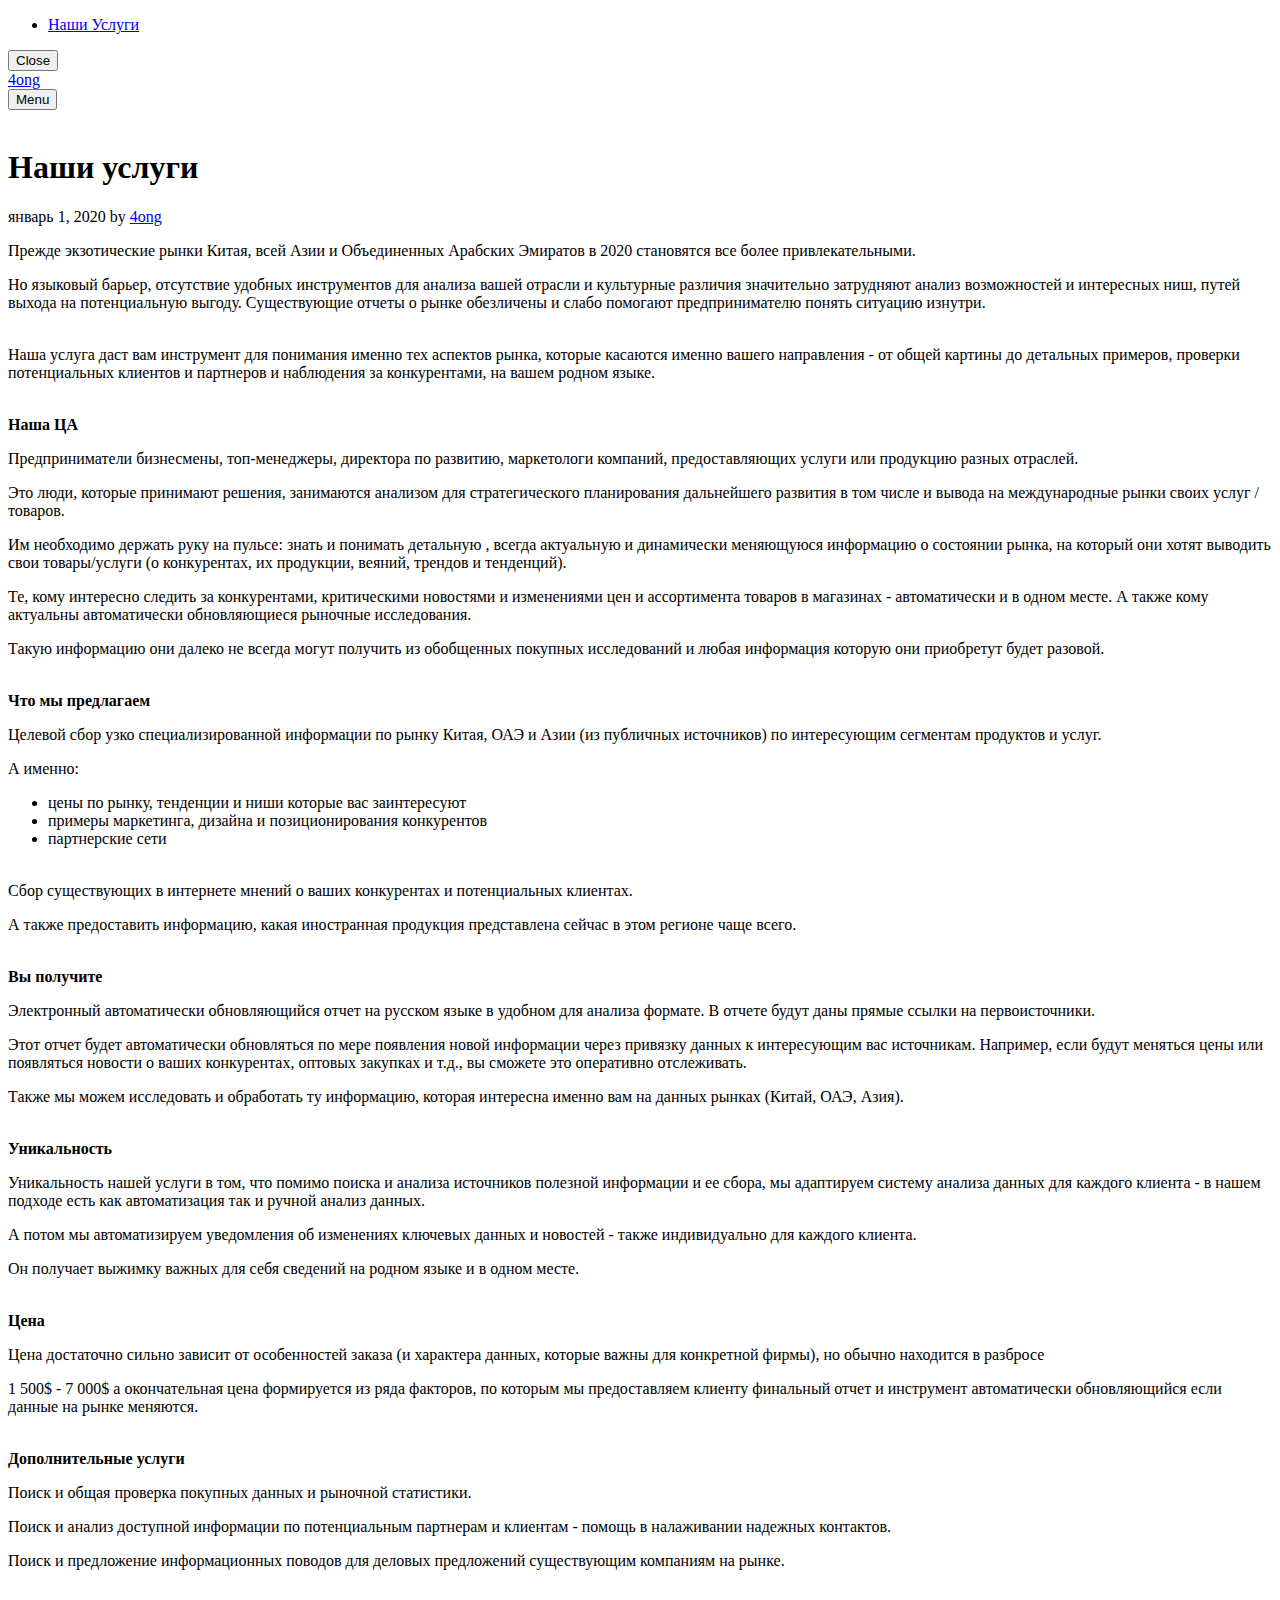
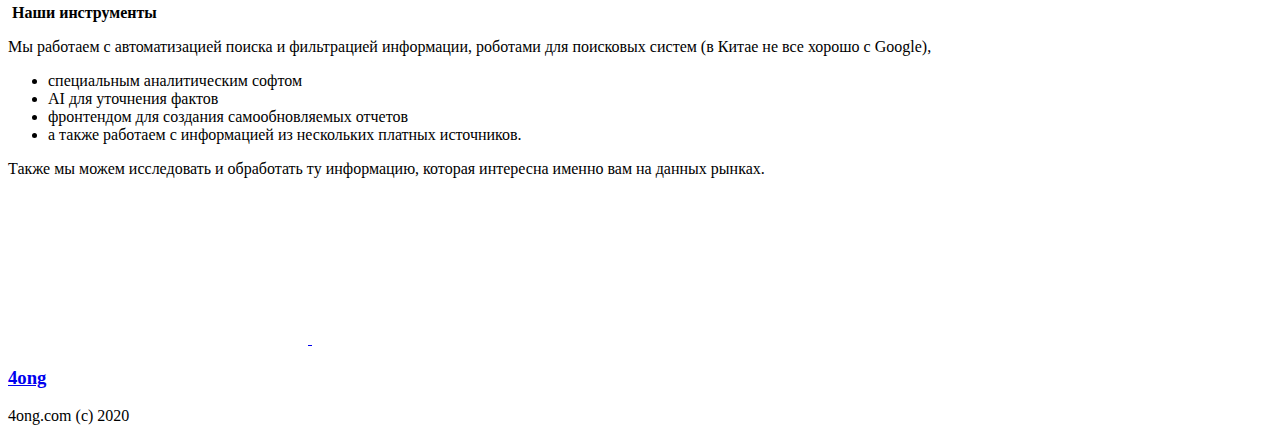
==== uslugi/index.html @ cca7f87f "Updated from Publii" ====
<!DOCTYPE html><html lang="ru"><head><meta charset="utf-8"><meta http-equiv="X-UA-Compatible" content="IE=edge"><meta name="viewport" content="width=device-width,initial-scale=1"><title>Наши услуги - 4ong</title><meta name="robots" content="noindex,nofollow"><meta name="generator" content="Publii Open-Source CMS for Static Site"><link rel="alternate" type="application/atom+xml" href="https://4ong.github.io/site_ru/feed.xml"><link rel="alternate" type="application/json" href="https://4ong.github.io/site_ru/feed.json"><meta property="og:title" content="Наши услуги"><meta property="og:site_name" content="4ong"><meta property="og:description" content="Прежде экзотические рынки Китая, всей Азии и Объединенных Арабских Эмиратов в 2020 становятся все более привлекательными. Но языковый барьер, отсутствие&hellip;"><meta property="og:url" content="https://4ong.github.io/site_ru/uslugi/"><meta property="og:type" content="article"><link rel="shortcut icon" href="https://4ong.github.io/site_ru/media/website/favicon-16x16.png" type="image/x-icon"><link rel="preconnect" href="https://fonts.gstatic.com/" crossorigin><link href="https://fonts.googleapis.com/css?family=Roboto:400,500&amp;display=swap" rel="stylesheet"><link rel="stylesheet" href="https://4ong.github.io/site_ru/assets/css/style.css?v=c4b8ce1908c8f87318b9220c00ac8441"><script type="application/ld+json">{"@context":"http://schema.org","@type":"Article","mainEntityOfPage":{"@type":"WebPage","@id":"https://4ong.github.io/site_ru/uslugi/"},"headline":"Наши услуги","datePublished":"2020-01-01T12:58","dateModified":"2020-01-01T13:21","description":"Прежде экзотические рынки Китая, всей Азии и Объединенных Арабских Эмиратов в 2020 становятся все более привлекательными. Но языковый барьер, отсутствие&hellip;","author":{"@type":"Person","name":"4ong"},"publisher":{"@type":"Organization","name":"4ong"}}</script><script async src="https://4ong.github.io/site_ru/assets/js/lazysizes.min.js?v=300b16f1c14e1537e6b064f464ab33b1"></script></head><body><div class="container"><nav class="menu"><ul class="navbar__menu"><li class="active"><a href="https://4ong.github.io/site_ru/uslugi/" target="_self">Наши Услуги</a></li></ul><button class="menu__close js-menu__close">Close</button></nav><div class="content js-content"><header><div class="top"><a class="logo" href="https://4ong.github.io/site_ru/">4ong</a></div><div class="top top--right is-sticky"><button class="menu-toggle js-menu-toggle">Menu</button></div></header><main class="main"><article class="post"><div class="main__left"><div class="hero"><img src="https://4ong.github.io/site_ru/media/website/network-4556932_1920.jpg" srcset="https://4ong.github.io/site_ru/media/website/responsive/network-4556932_1920-xs.jpg 300w, https://4ong.github.io/site_ru/media/website/responsive/network-4556932_1920-sm.jpg 480w, https://4ong.github.io/site_ru/media/website/responsive/network-4556932_1920-md.jpg 768w, https://4ong.github.io/site_ru/media/website/responsive/network-4556932_1920-lg.jpg 1024w, https://4ong.github.io/site_ru/media/website/responsive/network-4556932_1920-xl.jpg 1280w, https://4ong.github.io/site_ru/media/website/responsive/network-4556932_1920-2xl.jpg 1600w" sizes="(min-width: 61.3125em) 50vw, 100vw" alt=""></div><header><h1>Наши услуги</h1><p><time datetime="2020-01-01T12:58">январь 1, 2020 </time>by <a href="https://4ong.github.io/site_ru/authors/4ong/" rel="author" title="4ong">4ong</a></p></header></div><div class="main__right"><div class="post__entry"><p><span style="font-weight: 400;">Прежде экзотические рынки Китая, всей Азии и Объединенных Арабских Эмиратов в 2020 становятся все более привлекательными.</span></p><p><span style="font-weight: 400;">Но языковый барьер, отсутствие удобных инструментов для анализа вашей отрасли и культурные различия значительно затрудняют анализ возможностей и интересных ниш, путей выхода на потенциальную выгоду. Существующие отчеты о рынке обезличены и слабо помогают предпринимателю понять ситуацию изнутри.</span><span style="font-weight: 400;"><br><br></span></p><p><span style="font-weight: 400;">Наша услуга даст вам инструмент для понимания именно тех аспектов рынка, которые касаются именно вашего направления - от общей картины до детальных примеров, проверки потенциальных клиентов и партнеров и наблюдения за конкурентами, на вашем родном языке.<br><br></span></p><p class="align-center"><strong>Наша ЦА</strong><span style="font-weight: 400;"> </span></p><p class="align-left"><span style="font-weight: 400;">Предприниматели бизнесмены, топ-менеджеры, директора по развитию, маркетологи компаний, предоставляющих услуги или продукцию разных отраслей.</span></p><p><span style="font-weight: 400;">Это люди, которые принимают решения, занимаются анализом для стратегического планирования дальнейшего развития в том числе и вывода на международные рынки своих услуг / товаров.</span></p><p><span style="font-weight: 400;">Им необходимо держать руку на пульсе: знать и понимать детальную , всегда актуальную и динамически меняющуюся информацию о состоянии рынка, на который они хотят выводить свои товары/услуги (о конкурентах, их продукции, веяний, трендов и тенденций).</span></p><p><span style="font-weight: 400;">Те, кому интересно следить за конкурентами, критическими новостями и изменениями цен и ассортимента товаров в магазинах - автоматически и в одном месте. А также кому актуальны автоматически обновляющиеся рыночные исследования.</span></p><p><span style="font-weight: 400;">Такую информацию они далеко не всегда могут получить из обобщенных покупных исследований и любая информация которую они приобретут будет разовой.<br><br></span></p><p class="align-center"><strong>Что мы предлагаем</strong></p><p><span style="font-weight: 400;">Целевой сбор узко специализированной информации по рынку Китая, ОАЭ и Азии (из публичных источников) по интересующим сегментам продуктов и услуг.</span> </p><p>А именно:</p><ul><li style="font-weight: 400;"><span style="font-weight: 400;">цены по рынку, тенденции и ниши которые вас заинтересуют</span></li><li style="font-weight: 400;"><span style="font-weight: 400;">примеры маркетинга, дизайна и позиционирования конкурентов</span></li><li style="font-weight: 400;"><span style="font-weight: 400;">партнерские сети</span><span style="font-weight: 400;"><br><br></span></li></ul><p><span style="font-weight: 400;">Сбор существующих в интернете мнений о ваших конкурентах и потенциальных клиентах.</span></p><p><span style="font-weight: 400;">А также предоставить информацию, какая иностранная продукция представлена сейчас в этом регионе чаще всего.<br><br></span></p><p class="align-center"><strong>Вы получите</strong> </p><p><span style="font-weight: 400;">Электронный автоматически обновляющийся отчет на русском языке в удобном для анализа формате. В отчете будут даны прямые ссылки на первоисточники.</span></p><p><span style="font-weight: 400;">Этот отчет будет автоматически обновляться по мере появления новой информации через привязку данных к интересующим вас источникам. Например, если будут меняться цены или появляться новости о ваших конкурентах, оптовых закупках и т.д., вы сможете это оперативно отслеживать.</span></p><p><span style="font-weight: 400;">Также мы можем исследовать и обработать ту информацию, которая интересна именно вам на данных рынках (Китай, ОАЭ, Азия).<br><br></span></p><p class="align-center"><strong>Уникальность</strong><strong><br></strong></p><p><span style="font-weight: 400;">Уникальность нашей услуги в том, что помимо поиска и анализа источников полезной информации и ее сбора, мы адаптируем систему анализа данных для каждого клиента - в нашем подходе есть как автоматизация так и ручной анализ данных.</span></p><p><span style="font-weight: 400;">А потом мы автоматизируем уведомления об изменениях ключевых данных и новостей - также индивидуально для каждого клиента.</span></p><p><span style="font-weight: 400;">Он получает выжимку важных для себя сведений на родном языке и в одном месте.<br><br></span></p><p class="align-center"><strong>Цена</strong></p><p class="align-left"><span style="font-weight: 400;">Цена достаточно сильно зависит от особенностей заказа (и характера данных, которые важны для конкретной фирмы), но обычно находится в разбросе </span></p><p><span style="font-weight: 400;">1 500$ - 7 000$ а окончательная цена формируется из ряда факторов, по которым мы предоставляем клиенту финальный отчет и инструмент автоматически обновляющийся если данные на рынке меняются.</span> <br><br></p><p class="align-center"><strong>Дополнительные услуги</strong> </p><p><span style="font-weight: 400;">Поиск и общая проверка покупных данных и рыночной статистики.</span></p><p><span style="font-weight: 400;">Поиск и анализ доступной информации по потенциальным партнерам и клиентам - помощь в налаживании надежных контактов.</span></p><p><span style="font-weight: 400;">Поиск и предложение информационных поводов для деловых предложений существующим компаниям на рынке.<br><br></span></p><p class="align-center"><strong> Наши инструменты</strong></p><p><span style="font-weight: 400;">Мы работаем с автоматизацией поиска и фильтрацией информации, роботами для поисковых систем (в Китае не все хорошо с Google),</span></p><ul><li style="font-weight: 400;"><span style="font-weight: 400;">специальным аналитическим софтом</span></li><li style="font-weight: 400;"><span style="font-weight: 400;">AI для уточнения фактов</span></li><li style="font-weight: 400;"><span style="font-weight: 400;">фронтендом для создания самообновляемых отчетов</span></li><li style="font-weight: 400;"><span style="font-weight: 400;">а также работаем с информацией из нескольких платных источников.</span></li></ul><p><span style="font-weight: 400;">Также мы можем исследовать и обработать ту информацию, которая интересна именно вам на данных рынках.</span></p><footer><div class="post__share"><a href="https://www.facebook.com/sharer/sharer.php?u=https%3A%2F%2F4ong.github.io%2Fsite_ru%2Fuslugi%2F" class="js-share facebook" title="Share with Facebook" rel="nofollow noopener noreferrer"><svg><use xlink:href="https://4ong.github.io/site_ru/assets/svg/svg-map.svg#facebook"/></svg> </a><a href="http://www.linkedin.com/shareArticle?url=https%3A%2F%2F4ong.github.io%2Fsite_ru%2Fuslugi%2F&amp;title=%D0%9D%D0%B0%D1%88%D0%B8%20%D1%83%D1%81%D0%BB%D1%83%D0%B3%D0%B8" class="js-share linkedin" title="[MISSING TRANSLATION] Share with LinkedIn" rel="nofollow noopener noreferrer"><svg><use xlink:href="https://4ong.github.io/site_ru/assets/svg/svg-map.svg#linkedin"/></svg></a></div><div class="post__bio"><h3><a href="https://4ong.github.io/site_ru/authors/4ong/" title="4ong">4ong</a></h3></div></footer></div></div></article></main><footer class="footer"><div class="footer__copyright">4ong.com (c) 2020</div></footer></div></div><script defer="defer" src="https://4ong.github.io/site_ru/assets/js/jquery-3.2.1.slim.min.js?v=5f48fc77cac90c4778fa24ec9c57f37d"></script><script defer="defer" src="https://4ong.github.io/site_ru/assets/js/scripts.js?v=8d8da74413bdb3c2b8a987207ce19d2f"></script></body></html>
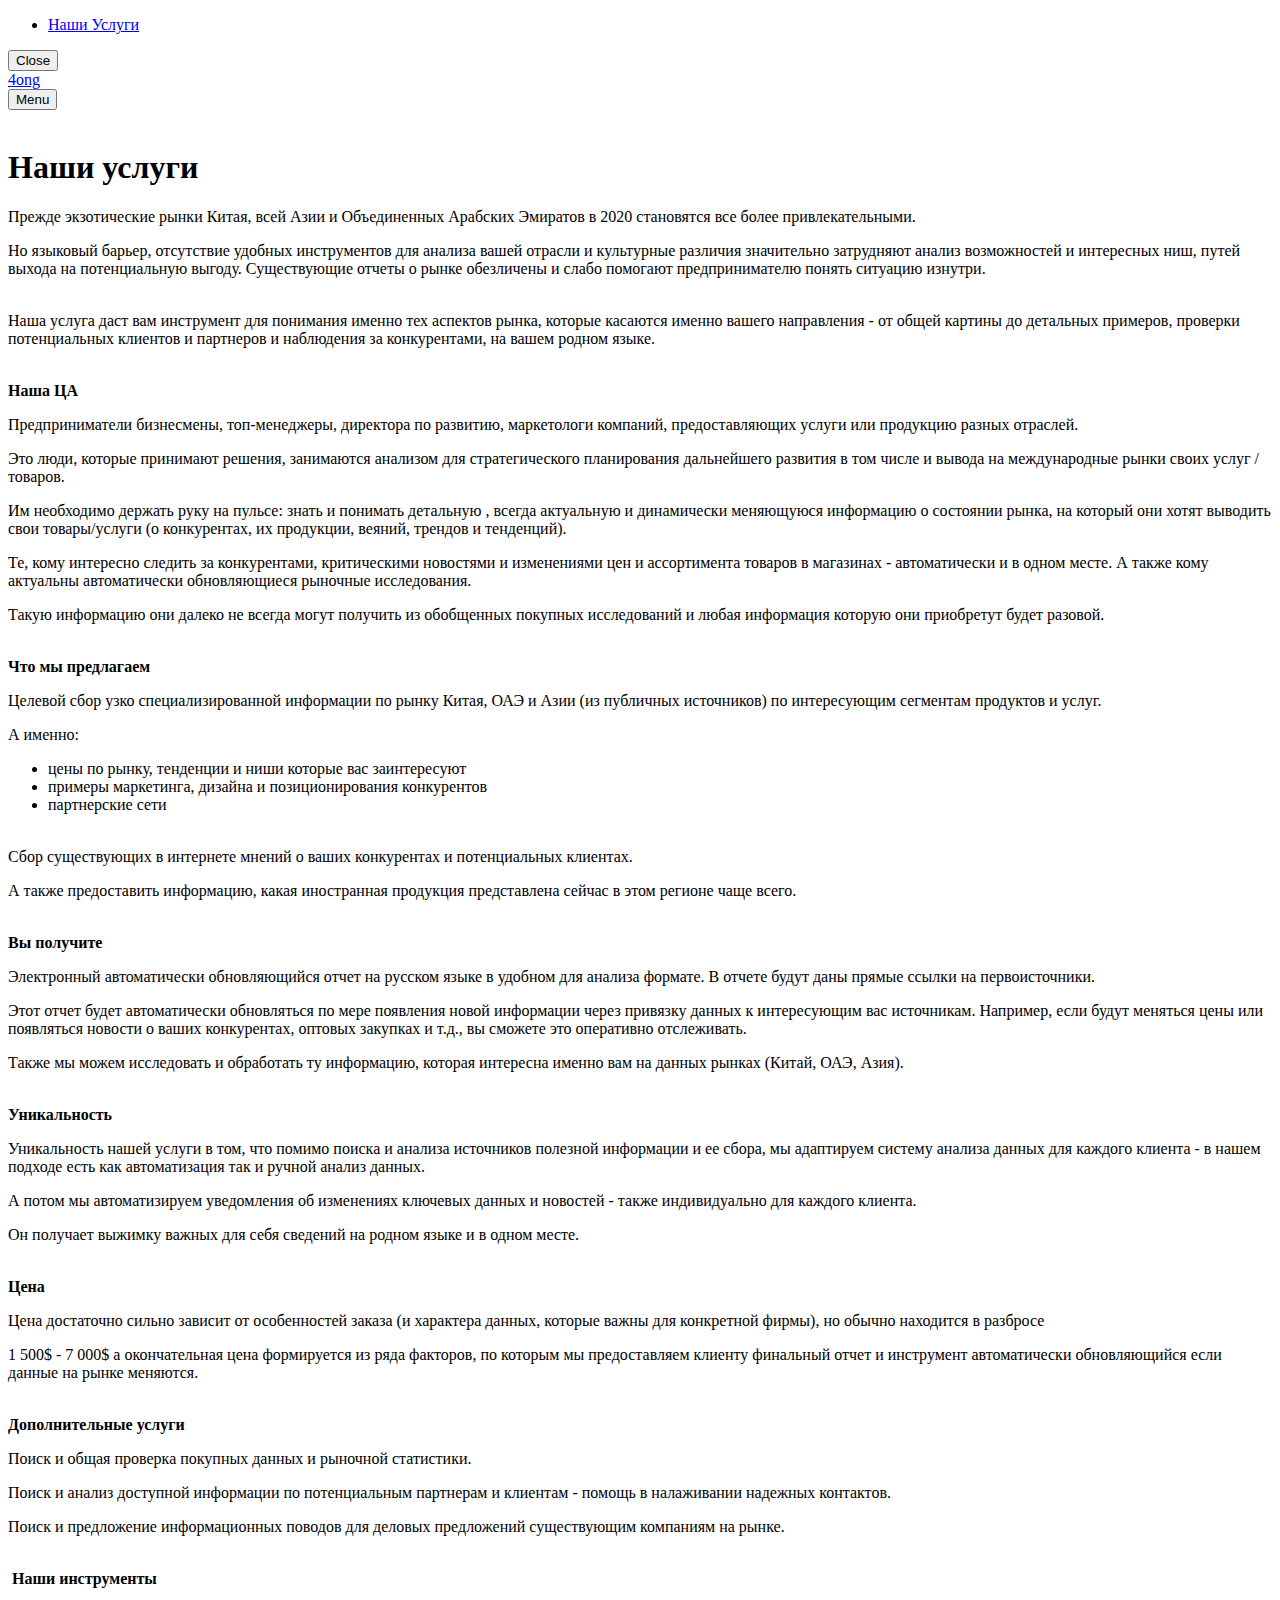
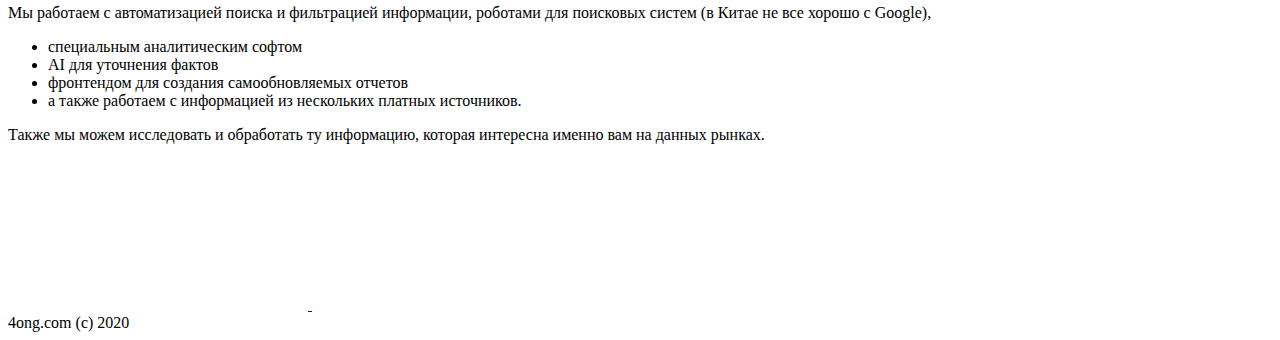
==== commit f56d515b: "Updated from Publii" ====
--- a/uslugi/index.html
+++ b/uslugi/index.html
@@ -1 +1 @@
-<!DOCTYPE html><html lang="ru"><head><meta charset="utf-8"><meta http-equiv="X-UA-Compatible" content="IE=edge"><meta name="viewport" content="width=device-width,initial-scale=1"><title>Наши услуги - 4ong</title><meta name="robots" content="noindex,nofollow"><meta name="generator" content="Publii Open-Source CMS for Static Site"><link rel="alternate" type="application/atom+xml" href="https://4ong.github.io/site_ru/feed.xml"><link rel="alternate" type="application/json" href="https://4ong.github.io/site_ru/feed.json"><meta property="og:title" content="Наши услуги"><meta property="og:site_name" content="4ong"><meta property="og:description" content="Прежде экзотические рынки Китая, всей Азии и Объединенных Арабских Эмиратов в 2020 становятся все более привлекательными. Но языковый барьер, отсутствие&hellip;"><meta property="og:url" content="https://4ong.github.io/site_ru/uslugi/"><meta property="og:type" content="article"><link rel="shortcut icon" href="https://4ong.github.io/site_ru/media/website/favicon-16x16.png" type="image/x-icon"><link rel="preconnect" href="https://fonts.gstatic.com/" crossorigin><link href="https://fonts.googleapis.com/css?family=Roboto:400,500&amp;display=swap" rel="stylesheet"><link rel="stylesheet" href="https://4ong.github.io/site_ru/assets/css/style.css?v=c4b8ce1908c8f87318b9220c00ac8441"><script type="application/ld+json">{"@context":"http://schema.org","@type":"Article","mainEntityOfPage":{"@type":"WebPage","@id":"https://4ong.github.io/site_ru/uslugi/"},"headline":"Наши услуги","datePublished":"2020-01-01T12:58","dateModified":"2020-01-01T13:21","description":"Прежде экзотические рынки Китая, всей Азии и Объединенных Арабских Эмиратов в 2020 становятся все более привлекательными. Но языковый барьер, отсутствие&hellip;","author":{"@type":"Person","name":"4ong"},"publisher":{"@type":"Organization","name":"4ong"}}</script><script async src="https://4ong.github.io/site_ru/assets/js/lazysizes.min.js?v=300b16f1c14e1537e6b064f464ab33b1"></script></head><body><div class="container"><nav class="menu"><ul class="navbar__menu"><li class="active"><a href="https://4ong.github.io/site_ru/uslugi/" target="_self">Наши Услуги</a></li></ul><button class="menu__close js-menu__close">Close</button></nav><div class="content js-content"><header><div class="top"><a class="logo" href="https://4ong.github.io/site_ru/">4ong</a></div><div class="top top--right is-sticky"><button class="menu-toggle js-menu-toggle">Menu</button></div></header><main class="main"><article class="post"><div class="main__left"><div class="hero"><img src="https://4ong.github.io/site_ru/media/website/network-4556932_1920.jpg" srcset="https://4ong.github.io/site_ru/media/website/responsive/network-4556932_1920-xs.jpg 300w, https://4ong.github.io/site_ru/media/website/responsive/network-4556932_1920-sm.jpg 480w, https://4ong.github.io/site_ru/media/website/responsive/network-4556932_1920-md.jpg 768w, https://4ong.github.io/site_ru/media/website/responsive/network-4556932_1920-lg.jpg 1024w, https://4ong.github.io/site_ru/media/website/responsive/network-4556932_1920-xl.jpg 1280w, https://4ong.github.io/site_ru/media/website/responsive/network-4556932_1920-2xl.jpg 1600w" sizes="(min-width: 61.3125em) 50vw, 100vw" alt=""></div><header><h1>Наши услуги</h1><p><time datetime="2020-01-01T12:58">январь 1, 2020 </time>by <a href="https://4ong.github.io/site_ru/authors/4ong/" rel="author" title="4ong">4ong</a></p></header></div><div class="main__right"><div class="post__entry"><p><span style="font-weight: 400;">Прежде экзотические рынки Китая, всей Азии и Объединенных Арабских Эмиратов в 2020 становятся все более привлекательными.</span></p><p><span style="font-weight: 400;">Но языковый барьер, отсутствие удобных инструментов для анализа вашей отрасли и культурные различия значительно затрудняют анализ возможностей и интересных ниш, путей выхода на потенциальную выгоду. Существующие отчеты о рынке обезличены и слабо помогают предпринимателю понять ситуацию изнутри.</span><span style="font-weight: 400;"><br><br></span></p><p><span style="font-weight: 400;">Наша услуга даст вам инструмент для понимания именно тех аспектов рынка, которые касаются именно вашего направления - от общей картины до детальных примеров, проверки потенциальных клиентов и партнеров и наблюдения за конкурентами, на вашем родном языке.<br><br></span></p><p class="align-center"><strong>Наша ЦА</strong><span style="font-weight: 400;"> </span></p><p class="align-left"><span style="font-weight: 400;">Предприниматели бизнесмены, топ-менеджеры, директора по развитию, маркетологи компаний, предоставляющих услуги или продукцию разных отраслей.</span></p><p><span style="font-weight: 400;">Это люди, которые принимают решения, занимаются анализом для стратегического планирования дальнейшего развития в том числе и вывода на международные рынки своих услуг / товаров.</span></p><p><span style="font-weight: 400;">Им необходимо держать руку на пульсе: знать и понимать детальную , всегда актуальную и динамически меняющуюся информацию о состоянии рынка, на который они хотят выводить свои товары/услуги (о конкурентах, их продукции, веяний, трендов и тенденций).</span></p><p><span style="font-weight: 400;">Те, кому интересно следить за конкурентами, критическими новостями и изменениями цен и ассортимента товаров в магазинах - автоматически и в одном месте. А также кому актуальны автоматически обновляющиеся рыночные исследования.</span></p><p><span style="font-weight: 400;">Такую информацию они далеко не всегда могут получить из обобщенных покупных исследований и любая информация которую они приобретут будет разовой.<br><br></span></p><p class="align-center"><strong>Что мы предлагаем</strong></p><p><span style="font-weight: 400;">Целевой сбор узко специализированной информации по рынку Китая, ОАЭ и Азии (из публичных источников) по интересующим сегментам продуктов и услуг.</span> </p><p>А именно:</p><ul><li style="font-weight: 400;"><span style="font-weight: 400;">цены по рынку, тенденции и ниши которые вас заинтересуют</span></li><li style="font-weight: 400;"><span style="font-weight: 400;">примеры маркетинга, дизайна и позиционирования конкурентов</span></li><li style="font-weight: 400;"><span style="font-weight: 400;">партнерские сети</span><span style="font-weight: 400;"><br><br></span></li></ul><p><span style="font-weight: 400;">Сбор существующих в интернете мнений о ваших конкурентах и потенциальных клиентах.</span></p><p><span style="font-weight: 400;">А также предоставить информацию, какая иностранная продукция представлена сейчас в этом регионе чаще всего.<br><br></span></p><p class="align-center"><strong>Вы получите</strong> </p><p><span style="font-weight: 400;">Электронный автоматически обновляющийся отчет на русском языке в удобном для анализа формате. В отчете будут даны прямые ссылки на первоисточники.</span></p><p><span style="font-weight: 400;">Этот отчет будет автоматически обновляться по мере появления новой информации через привязку данных к интересующим вас источникам. Например, если будут меняться цены или появляться новости о ваших конкурентах, оптовых закупках и т.д., вы сможете это оперативно отслеживать.</span></p><p><span style="font-weight: 400;">Также мы можем исследовать и обработать ту информацию, которая интересна именно вам на данных рынках (Китай, ОАЭ, Азия).<br><br></span></p><p class="align-center"><strong>Уникальность</strong><strong><br></strong></p><p><span style="font-weight: 400;">Уникальность нашей услуги в том, что помимо поиска и анализа источников полезной информации и ее сбора, мы адаптируем систему анализа данных для каждого клиента - в нашем подходе есть как автоматизация так и ручной анализ данных.</span></p><p><span style="font-weight: 400;">А потом мы автоматизируем уведомления об изменениях ключевых данных и новостей - также индивидуально для каждого клиента.</span></p><p><span style="font-weight: 400;">Он получает выжимку важных для себя сведений на родном языке и в одном месте.<br><br></span></p><p class="align-center"><strong>Цена</strong></p><p class="align-left"><span style="font-weight: 400;">Цена достаточно сильно зависит от особенностей заказа (и характера данных, которые важны для конкретной фирмы), но обычно находится в разбросе </span></p><p><span style="font-weight: 400;">1 500$ - 7 000$ а окончательная цена формируется из ряда факторов, по которым мы предоставляем клиенту финальный отчет и инструмент автоматически обновляющийся если данные на рынке меняются.</span> <br><br></p><p class="align-center"><strong>Дополнительные услуги</strong> </p><p><span style="font-weight: 400;">Поиск и общая проверка покупных данных и рыночной статистики.</span></p><p><span style="font-weight: 400;">Поиск и анализ доступной информации по потенциальным партнерам и клиентам - помощь в налаживании надежных контактов.</span></p><p><span style="font-weight: 400;">Поиск и предложение информационных поводов для деловых предложений существующим компаниям на рынке.<br><br></span></p><p class="align-center"><strong> Наши инструменты</strong></p><p><span style="font-weight: 400;">Мы работаем с автоматизацией поиска и фильтрацией информации, роботами для поисковых систем (в Китае не все хорошо с Google),</span></p><ul><li style="font-weight: 400;"><span style="font-weight: 400;">специальным аналитическим софтом</span></li><li style="font-weight: 400;"><span style="font-weight: 400;">AI для уточнения фактов</span></li><li style="font-weight: 400;"><span style="font-weight: 400;">фронтендом для создания самообновляемых отчетов</span></li><li style="font-weight: 400;"><span style="font-weight: 400;">а также работаем с информацией из нескольких платных источников.</span></li></ul><p><span style="font-weight: 400;">Также мы можем исследовать и обработать ту информацию, которая интересна именно вам на данных рынках.</span></p><footer><div class="post__share"><a href="https://www.facebook.com/sharer/sharer.php?u=https%3A%2F%2F4ong.github.io%2Fsite_ru%2Fuslugi%2F" class="js-share facebook" title="Share with Facebook" rel="nofollow noopener noreferrer"><svg><use xlink:href="https://4ong.github.io/site_ru/assets/svg/svg-map.svg#facebook"/></svg> </a><a href="http://www.linkedin.com/shareArticle?url=https%3A%2F%2F4ong.github.io%2Fsite_ru%2Fuslugi%2F&amp;title=%D0%9D%D0%B0%D1%88%D0%B8%20%D1%83%D1%81%D0%BB%D1%83%D0%B3%D0%B8" class="js-share linkedin" title="[MISSING TRANSLATION] Share with LinkedIn" rel="nofollow noopener noreferrer"><svg><use xlink:href="https://4ong.github.io/site_ru/assets/svg/svg-map.svg#linkedin"/></svg></a></div><div class="post__bio"><h3><a href="https://4ong.github.io/site_ru/authors/4ong/" title="4ong">4ong</a></h3></div></footer></div></div></article></main><footer class="footer"><div class="footer__copyright">4ong.com (c) 2020</div></footer></div></div><script defer="defer" src="https://4ong.github.io/site_ru/assets/js/jquery-3.2.1.slim.min.js?v=5f48fc77cac90c4778fa24ec9c57f37d"></script><script defer="defer" src="https://4ong.github.io/site_ru/assets/js/scripts.js?v=8d8da74413bdb3c2b8a987207ce19d2f"></script></body></html>+<!DOCTYPE html><html lang="ru"><head><meta charset="utf-8"><meta http-equiv="X-UA-Compatible" content="IE=edge"><meta name="viewport" content="width=device-width,initial-scale=1"><title>Наши услуги - 4ong</title><meta name="robots" content="noindex,nofollow"><meta name="generator" content="Publii Open-Source CMS for Static Site"><link rel="alternate" type="application/atom+xml" href="https://4ong.github.io/site_ru/feed.xml"><link rel="alternate" type="application/json" href="https://4ong.github.io/site_ru/feed.json"><meta property="og:title" content="Наши услуги"><meta property="og:site_name" content="4ong"><meta property="og:description" content="Прежде экзотические рынки Китая, всей Азии и Объединенных Арабских Эмиратов в 2020 становятся все более привлекательными. Но языковый барьер, отсутствие&hellip;"><meta property="og:url" content="https://4ong.github.io/site_ru/uslugi/"><meta property="og:type" content="article"><link rel="shortcut icon" href="https://4ong.github.io/site_ru/media/website/favicon-16x16.png" type="image/x-icon"><link rel="preconnect" href="https://fonts.gstatic.com/" crossorigin><link href="https://fonts.googleapis.com/css?family=Roboto:400,500&amp;display=swap" rel="stylesheet"><link rel="stylesheet" href="https://4ong.github.io/site_ru/assets/css/style.css?v=8ac4c1d1d298340fbbe491a98ffcb067"><script type="application/ld+json">{"@context":"http://schema.org","@type":"Article","mainEntityOfPage":{"@type":"WebPage","@id":"https://4ong.github.io/site_ru/uslugi/"},"headline":"Наши услуги","datePublished":"2020-01-01T12:58","dateModified":"2020-01-01T13:21","description":"Прежде экзотические рынки Китая, всей Азии и Объединенных Арабских Эмиратов в 2020 становятся все более привлекательными. Но языковый барьер, отсутствие&hellip;","author":{"@type":"Person","name":"4ong"},"publisher":{"@type":"Organization","name":"4ong"}}</script><script async src="https://4ong.github.io/site_ru/assets/js/lazysizes.min.js?v=300b16f1c14e1537e6b064f464ab33b1"></script></head><body><div class="container"><nav class="menu"><ul class="navbar__menu"><li class="active"><a href="https://4ong.github.io/site_ru/uslugi/" target="_self">Наши Услуги</a></li></ul><button class="menu__close js-menu__close">Close</button></nav><div class="content js-content"><header><div class="top"><a class="logo" href="https://4ong.github.io/site_ru/">4ong</a></div><div class="top top--right is-sticky"><button class="menu-toggle js-menu-toggle">Menu</button></div></header><main class="main"><article class="post"><div class="main__left"><div class="hero"><img src="https://4ong.github.io/site_ru/media/website/network-4556932_1920.jpg" srcset="https://4ong.github.io/site_ru/media/website/responsive/network-4556932_1920-xs.jpg 300w, https://4ong.github.io/site_ru/media/website/responsive/network-4556932_1920-sm.jpg 480w, https://4ong.github.io/site_ru/media/website/responsive/network-4556932_1920-md.jpg 768w, https://4ong.github.io/site_ru/media/website/responsive/network-4556932_1920-lg.jpg 1024w, https://4ong.github.io/site_ru/media/website/responsive/network-4556932_1920-xl.jpg 1280w, https://4ong.github.io/site_ru/media/website/responsive/network-4556932_1920-2xl.jpg 1600w" sizes="(min-width: 61.3125em) 50vw, 100vw" alt=""></div><header><h1>Наши услуги</h1></header></div><div class="main__right"><div class="post__entry"><p><span style="font-weight: 400;">Прежде экзотические рынки Китая, всей Азии и Объединенных Арабских Эмиратов в 2020 становятся все более привлекательными.</span></p><p><span style="font-weight: 400;">Но языковый барьер, отсутствие удобных инструментов для анализа вашей отрасли и культурные различия значительно затрудняют анализ возможностей и интересных ниш, путей выхода на потенциальную выгоду. Существующие отчеты о рынке обезличены и слабо помогают предпринимателю понять ситуацию изнутри.</span><span style="font-weight: 400;"><br><br></span></p><p><span style="font-weight: 400;">Наша услуга даст вам инструмент для понимания именно тех аспектов рынка, которые касаются именно вашего направления - от общей картины до детальных примеров, проверки потенциальных клиентов и партнеров и наблюдения за конкурентами, на вашем родном языке.<br><br></span></p><p class="align-center"><strong>Наша ЦА</strong><span style="font-weight: 400;"> </span></p><p class="align-left"><span style="font-weight: 400;">Предприниматели бизнесмены, топ-менеджеры, директора по развитию, маркетологи компаний, предоставляющих услуги или продукцию разных отраслей.</span></p><p><span style="font-weight: 400;">Это люди, которые принимают решения, занимаются анализом для стратегического планирования дальнейшего развития в том числе и вывода на международные рынки своих услуг / товаров.</span></p><p><span style="font-weight: 400;">Им необходимо держать руку на пульсе: знать и понимать детальную , всегда актуальную и динамически меняющуюся информацию о состоянии рынка, на который они хотят выводить свои товары/услуги (о конкурентах, их продукции, веяний, трендов и тенденций).</span></p><p><span style="font-weight: 400;">Те, кому интересно следить за конкурентами, критическими новостями и изменениями цен и ассортимента товаров в магазинах - автоматически и в одном месте. А также кому актуальны автоматически обновляющиеся рыночные исследования.</span></p><p><span style="font-weight: 400;">Такую информацию они далеко не всегда могут получить из обобщенных покупных исследований и любая информация которую они приобретут будет разовой.<br><br></span></p><p class="align-center"><strong>Что мы предлагаем</strong></p><p><span style="font-weight: 400;">Целевой сбор узко специализированной информации по рынку Китая, ОАЭ и Азии (из публичных источников) по интересующим сегментам продуктов и услуг.</span> </p><p>А именно:</p><ul><li style="font-weight: 400;"><span style="font-weight: 400;">цены по рынку, тенденции и ниши которые вас заинтересуют</span></li><li style="font-weight: 400;"><span style="font-weight: 400;">примеры маркетинга, дизайна и позиционирования конкурентов</span></li><li style="font-weight: 400;"><span style="font-weight: 400;">партнерские сети</span><span style="font-weight: 400;"><br><br></span></li></ul><p><span style="font-weight: 400;">Сбор существующих в интернете мнений о ваших конкурентах и потенциальных клиентах.</span></p><p><span style="font-weight: 400;">А также предоставить информацию, какая иностранная продукция представлена сейчас в этом регионе чаще всего.<br><br></span></p><p class="align-center"><strong>Вы получите</strong> </p><p><span style="font-weight: 400;">Электронный автоматически обновляющийся отчет на русском языке в удобном для анализа формате. В отчете будут даны прямые ссылки на первоисточники.</span></p><p><span style="font-weight: 400;">Этот отчет будет автоматически обновляться по мере появления новой информации через привязку данных к интересующим вас источникам. Например, если будут меняться цены или появляться новости о ваших конкурентах, оптовых закупках и т.д., вы сможете это оперативно отслеживать.</span></p><p><span style="font-weight: 400;">Также мы можем исследовать и обработать ту информацию, которая интересна именно вам на данных рынках (Китай, ОАЭ, Азия).<br><br></span></p><p class="align-center"><strong>Уникальность</strong><strong><br></strong></p><p><span style="font-weight: 400;">Уникальность нашей услуги в том, что помимо поиска и анализа источников полезной информации и ее сбора, мы адаптируем систему анализа данных для каждого клиента - в нашем подходе есть как автоматизация так и ручной анализ данных.</span></p><p><span style="font-weight: 400;">А потом мы автоматизируем уведомления об изменениях ключевых данных и новостей - также индивидуально для каждого клиента.</span></p><p><span style="font-weight: 400;">Он получает выжимку важных для себя сведений на родном языке и в одном месте.<br><br></span></p><p class="align-center"><strong>Цена</strong></p><p class="align-left"><span style="font-weight: 400;">Цена достаточно сильно зависит от особенностей заказа (и характера данных, которые важны для конкретной фирмы), но обычно находится в разбросе </span></p><p><span style="font-weight: 400;">1 500$ - 7 000$ а окончательная цена формируется из ряда факторов, по которым мы предоставляем клиенту финальный отчет и инструмент автоматически обновляющийся если данные на рынке меняются.</span> <br><br></p><p class="align-center"><strong>Дополнительные услуги</strong> </p><p><span style="font-weight: 400;">Поиск и общая проверка покупных данных и рыночной статистики.</span></p><p><span style="font-weight: 400;">Поиск и анализ доступной информации по потенциальным партнерам и клиентам - помощь в налаживании надежных контактов.</span></p><p><span style="font-weight: 400;">Поиск и предложение информационных поводов для деловых предложений существующим компаниям на рынке.<br><br></span></p><p class="align-center"><strong> Наши инструменты</strong></p><p><span style="font-weight: 400;">Мы работаем с автоматизацией поиска и фильтрацией информации, роботами для поисковых систем (в Китае не все хорошо с Google),</span></p><ul><li style="font-weight: 400;"><span style="font-weight: 400;">специальным аналитическим софтом</span></li><li style="font-weight: 400;"><span style="font-weight: 400;">AI для уточнения фактов</span></li><li style="font-weight: 400;"><span style="font-weight: 400;">фронтендом для создания самообновляемых отчетов</span></li><li style="font-weight: 400;"><span style="font-weight: 400;">а также работаем с информацией из нескольких платных источников.</span></li></ul><p><span style="font-weight: 400;">Также мы можем исследовать и обработать ту информацию, которая интересна именно вам на данных рынках.</span></p><footer><div class="post__share"><a href="https://www.facebook.com/sharer/sharer.php?u=https%3A%2F%2F4ong.github.io%2Fsite_ru%2Fuslugi%2F" class="js-share facebook" title="Share with Facebook" rel="nofollow noopener noreferrer"><svg><use xlink:href="https://4ong.github.io/site_ru/assets/svg/svg-map.svg#facebook"/></svg> </a><a href="http://www.linkedin.com/shareArticle?url=https%3A%2F%2F4ong.github.io%2Fsite_ru%2Fuslugi%2F&amp;title=%D0%9D%D0%B0%D1%88%D0%B8%20%D1%83%D1%81%D0%BB%D1%83%D0%B3%D0%B8" class="js-share linkedin" title="[MISSING TRANSLATION] Share with LinkedIn" rel="nofollow noopener noreferrer"><svg><use xlink:href="https://4ong.github.io/site_ru/assets/svg/svg-map.svg#linkedin"/></svg></a></div></footer></div></div></article></main><footer class="footer"><div class="footer__copyright">4ong.com (c) 2020</div></footer></div></div><script defer="defer" src="https://4ong.github.io/site_ru/assets/js/jquery-3.2.1.slim.min.js?v=5f48fc77cac90c4778fa24ec9c57f37d"></script><script defer="defer" src="https://4ong.github.io/site_ru/assets/js/scripts.js?v=8d8da74413bdb3c2b8a987207ce19d2f"></script></body></html>